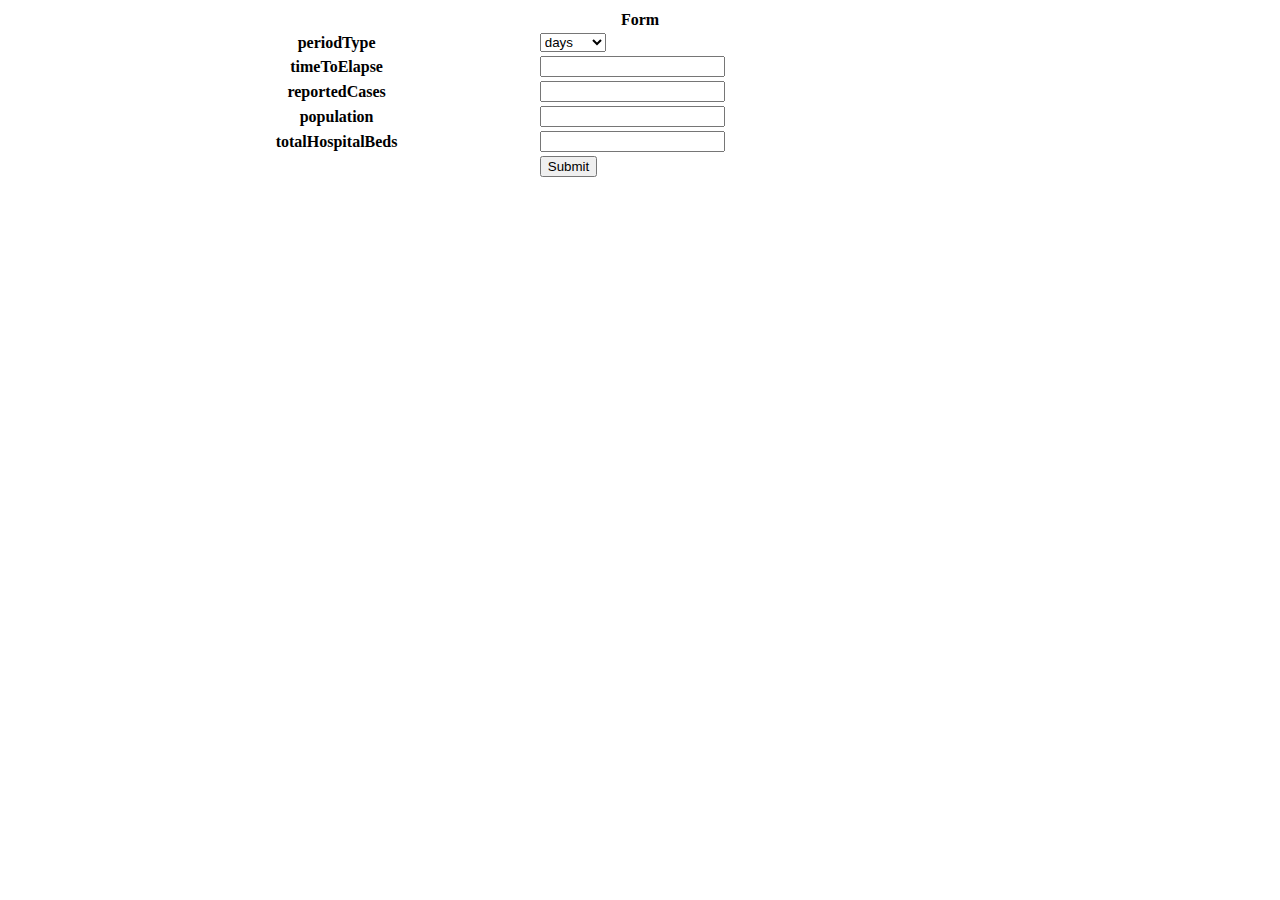
==== src/index.html @ 4b3ad18c "Create index.html" ====
<html>
<head>
	<title> Assessment </title>
	<meta name="viewport" content="width=device-width, initial-scale=1.0" />
	<meta name="discription" content="BuildForSDG Cohort-1 Assessment. Nagaba phionah COVID-19 programming project assessment" />
	<script type="text/javascript" src="front-end-index.js"></script>
	<link rel="stylesheet" type="text/css" href="front-end-index.css">
	</head>

	<!-- 
	data = {
		region: {
			name: "Africa",
			avgAge: 19.7,
			avgDailyIncomeInUSD: 5,
			avgDailyIncomePopulation: 0.71
		},
		periodType: "days",
		timeToElapse: 58,
		reportedCases: 674,
		population: 66622705,
		totalHospitalBeds: 1380614
	};  
	 
	--> 
	
<body>
	<div>
		<center>
		<table width="80%" name="table1">
			<tr> <th colspan="2"> Form </th></tr> 
			<tr> <th>periodType </th> <td> <select type="text" name="data-period-type" id="data-period-type"> <option value="days">days</option><option value="weeks">weeks</option><option value="months">months</option> </select> </td> </tr>
			<tr> <th>timeToElapse </th> <td> <input type="text" name="data-time-to-elapse" id="data-time-to-elapse"/> </td> </tr>
			<tr> <th>reportedCases </th> <td> <input type="text" name="data-reported-cases" id="data-reported-cases"/> </td> </tr>
			<tr> <th>population </th> <td> <input type="text" name="data-population" id="data-population"/> </td> </tr>
			<tr> <th>totalHospitalBeds </th> <td> <input type="text" name="data-total-hospital-beds" id="data-total-hospital-beds"/> </td> </tr>
			<tr> <th></th> <td> <button name="data-go-estimate" id="data-go-estimate"> Submit </button> </td> </tr>
		</table>
		</center>
	</div>
</body>
</html>
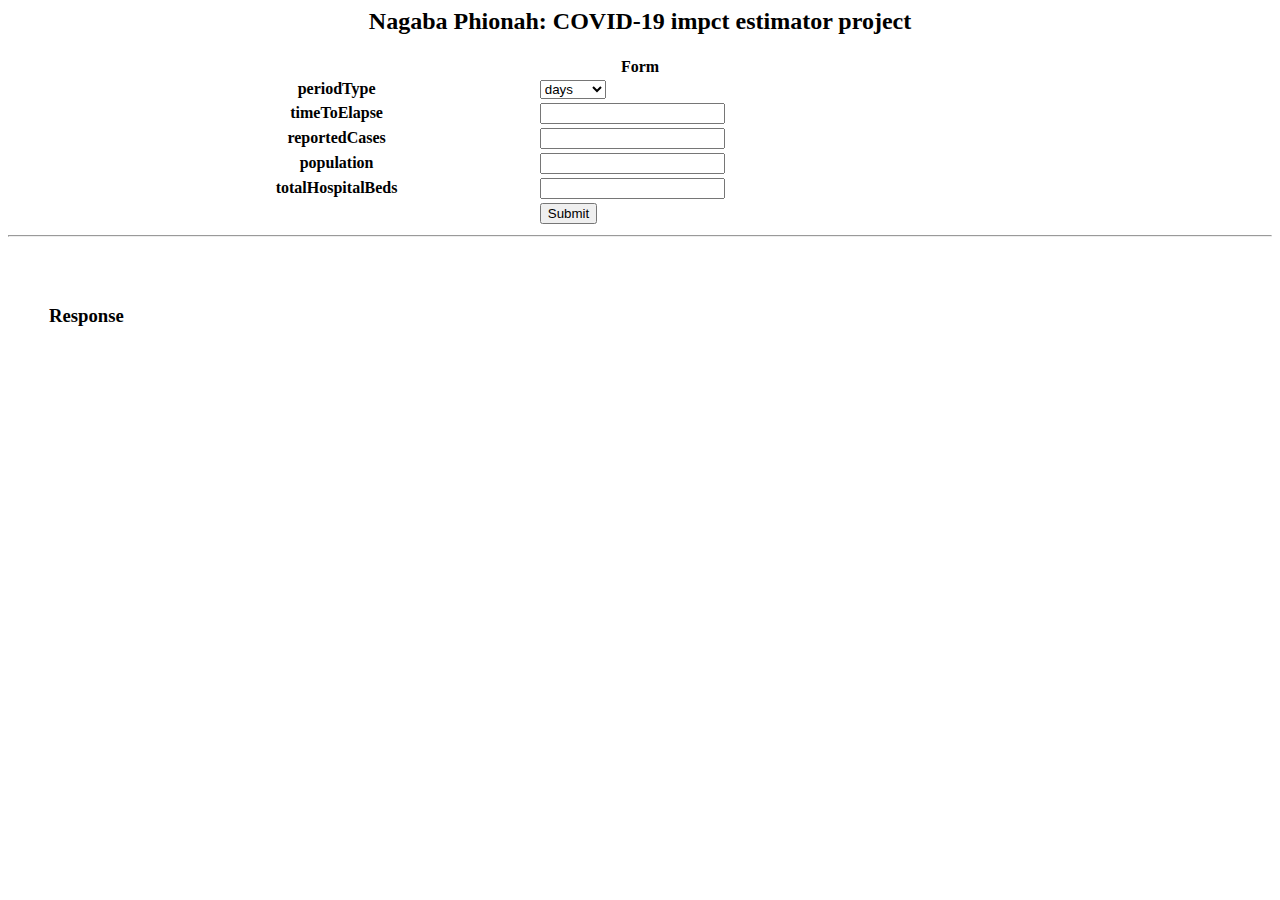
==== commit 482de5eb: "Update index.html" ====
--- a/src/index.html
+++ b/src/index.html
@@ -1,10 +1,11 @@
 <html>
 <head>
-	<title> Assessment </title>
+	<title> Assessment | Nagaba Phionah</title>
 	<meta name="viewport" content="width=device-width, initial-scale=1.0" />
 	<meta name="discription" content="BuildForSDG Cohort-1 Assessment. Nagaba phionah COVID-19 programming project assessment" />
-	<script type="text/javascript" src="front-end-index.js"></script>
-	<link rel="stylesheet" type="text/css" href="front-end-index.css">
+	<script type="text/javascript" src="js/main.js"></script>
+	<link rel="stylesheet" type="text/css" href="css/main.css">
+	 <script data-main="js/main" src="js/require.js"></script>
 	</head>
 
 	<!-- 
@@ -27,6 +28,7 @@
 <body>
 	<div>
 		<center>
+			<h2> <b>Nagaba Phionah:</b> COVID-19 impct estimator project </h2>
 		<table width="80%" name="table1">
 			<tr> <th colspan="2"> Form </th></tr> 
 			<tr> <th>periodType </th> <td> <select type="text" name="data-period-type" id="data-period-type"> <option value="days">days</option><option value="weeks">weeks</option><option value="months">months</option> </select> </td> </tr>
@@ -38,5 +40,9 @@
 		</table>
 		</center>
 	</div>
+	<hr/>
+	<div id="output-div" style="padding:3%; border:3px solid white; border-radius:8px; min-height:150px">
+		<h3 id="output-div-headline" style="background:palegren; color:black; font-weight:700; "> Response  </h3>
+	</div>
 </body>
 </html>
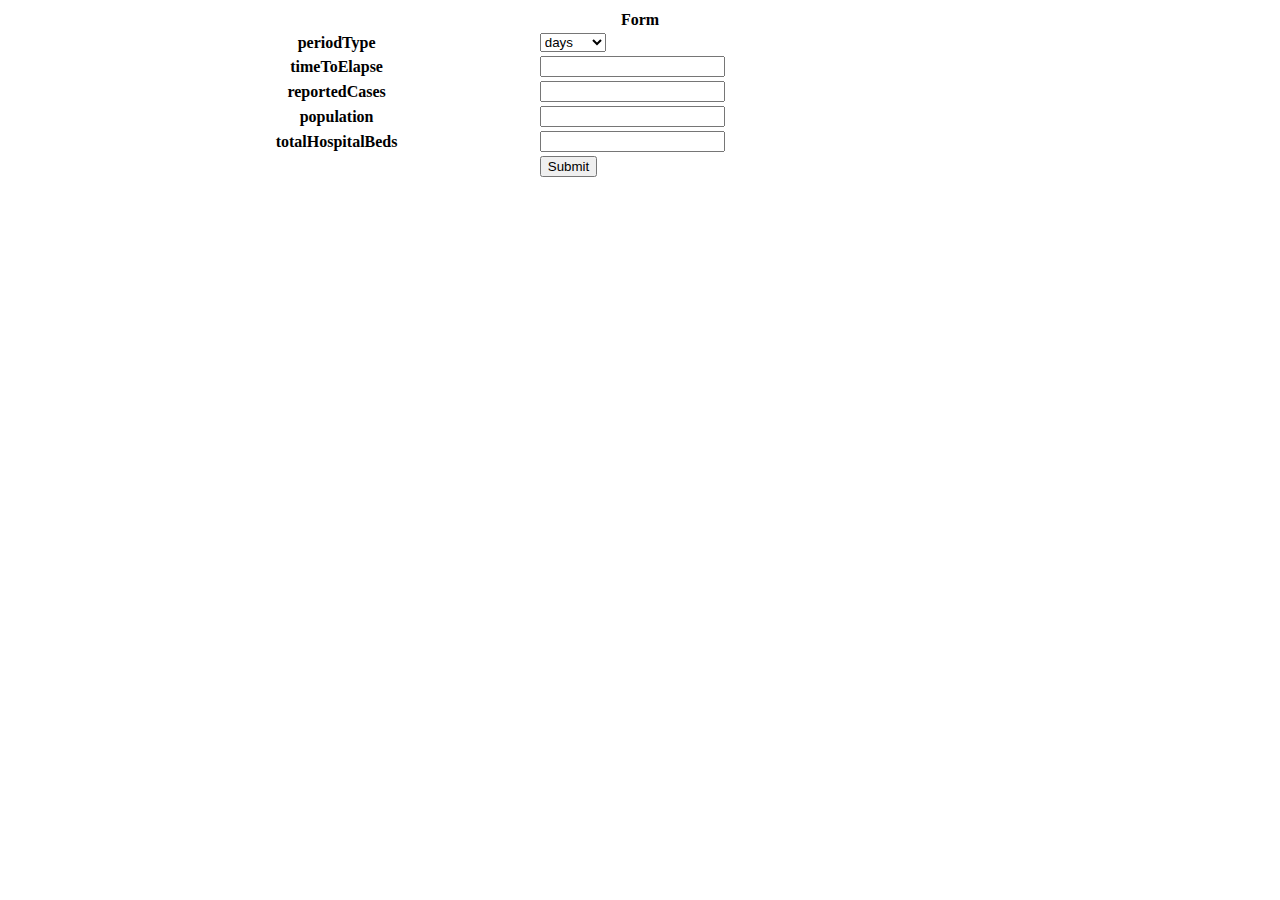
==== commit 94df4e69: "front-end" ====
--- a/src/index.html
+++ b/src/index.html
@@ -1,11 +1,10 @@
 <html>
 <head>
-	<title> Assessment | Nagaba Phionah</title>
+	<title> Rodgers-Assessment </title>
 	<meta name="viewport" content="width=device-width, initial-scale=1.0" />
 	<meta name="discription" content="BuildForSDG Cohort-1 Assessment. Nagaba phionah COVID-19 programming project assessment" />
-	<script type="text/javascript" src="js/main.js"></script>
-	<link rel="stylesheet" type="text/css" href="css/main.css">
-	 <script data-main="js/main" src="js/require.js"></script>
+	<script type="text/javascript" src="front-end-index.js"></script>
+	<link rel="stylesheet" type="text/css" href="front-end-index.css">
 	</head>
 
 	<!-- 
@@ -28,7 +27,6 @@
 <body>
 	<div>
 		<center>
-			<h2> <b>Nagaba Phionah:</b> COVID-19 impct estimator project </h2>
 		<table width="80%" name="table1">
 			<tr> <th colspan="2"> Form </th></tr> 
 			<tr> <th>periodType </th> <td> <select type="text" name="data-period-type" id="data-period-type"> <option value="days">days</option><option value="weeks">weeks</option><option value="months">months</option> </select> </td> </tr>
@@ -40,9 +38,5 @@
 		</table>
 		</center>
 	</div>
-	<hr/>
-	<div id="output-div" style="padding:3%; border:3px solid white; border-radius:8px; min-height:150px">
-		<h3 id="output-div-headline" style="background:palegren; color:black; font-weight:700; "> Response  </h3>
-	</div>
 </body>
 </html>
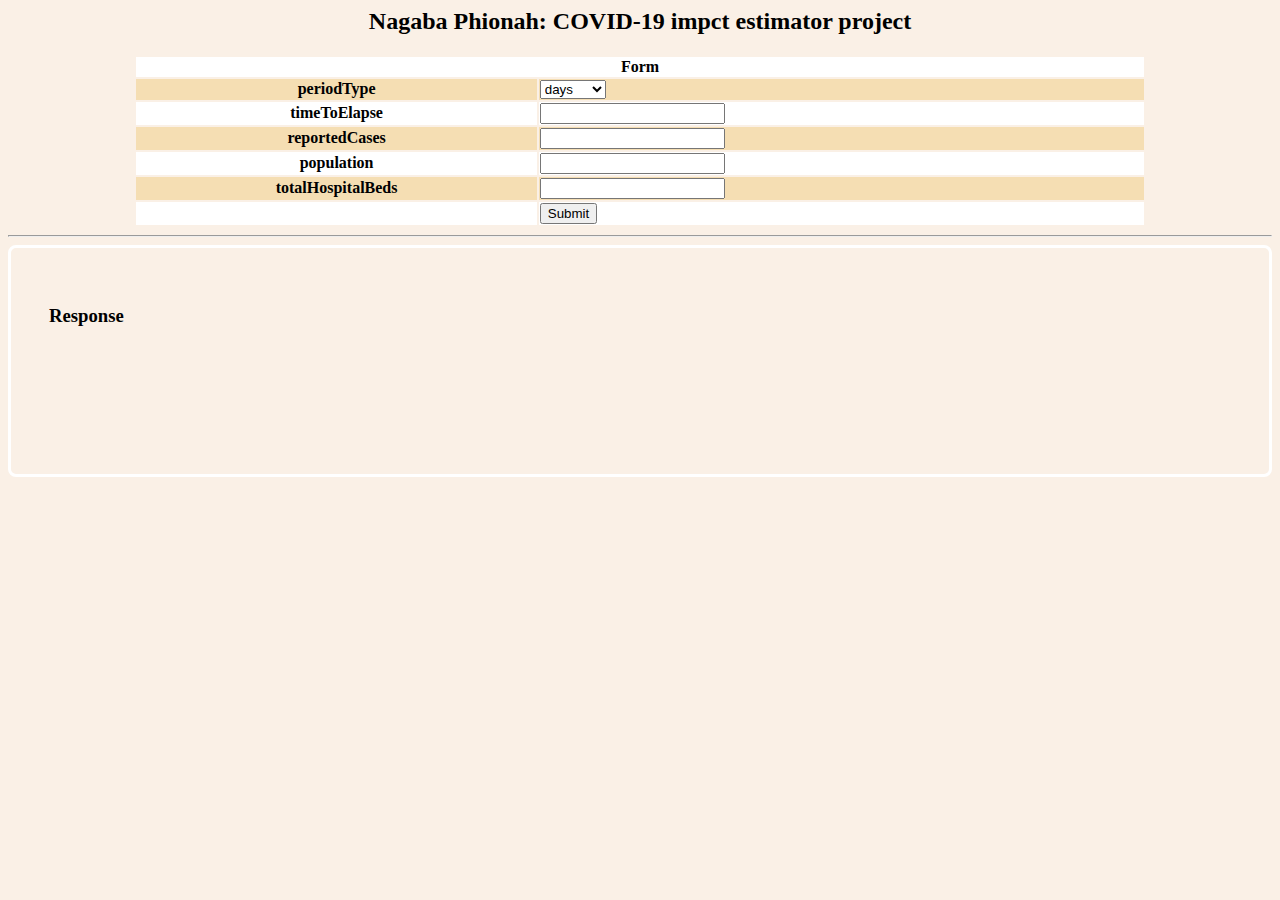
==== commit ba23a501: "Merge branch 'master' into assessment" ====
--- a/src/index.html
+++ b/src/index.html
@@ -1,10 +1,12 @@
 <html>
-<head>
-	<title> Rodgers-Assessment </title>
+<head> 
+	<title> Assessment | Nagaba Phionah</title>
 	<meta name="viewport" content="width=device-width, initial-scale=1.0" />
 	<meta name="discription" content="BuildForSDG Cohort-1 Assessment. Nagaba phionah COVID-19 programming project assessment" />
-	<script type="text/javascript" src="front-end-index.js"></script>
-	<link rel="stylesheet" type="text/css" href="front-end-index.css">
+	<script type="text/javascript" src="js/main.js"></script>
+	<link rel="stylesheet" type="text/css" href="css/main.css">
+	 <script data-main="js/main" src="js/require.js"></script>
+ 
 	</head>
 
 	<!-- 
@@ -26,7 +28,8 @@
 	
 <body>
 	<div>
-		<center>
+		<center> 
+			<h2> <b>Nagaba Phionah:</b> COVID-19 impct estimator project </h2> 
 		<table width="80%" name="table1">
 			<tr> <th colspan="2"> Form </th></tr> 
 			<tr> <th>periodType </th> <td> <select type="text" name="data-period-type" id="data-period-type"> <option value="days">days</option><option value="weeks">weeks</option><option value="months">months</option> </select> </td> </tr>
@@ -37,6 +40,10 @@
 			<tr> <th></th> <td> <button name="data-go-estimate" id="data-go-estimate"> Submit </button> </td> </tr>
 		</table>
 		</center>
-	</div>
+	</div> 
+	<hr/>
+	<div id="output-div" style="padding:3%; border:3px solid white; border-radius:8px; min-height:150px">
+		<h3 id="output-div-headline" style="background:palegren; color:black; font-weight:700; "> Response  </h3>
+	</div> 
 </body>
 </html>
--- a/src/css/main.css
+++ b/src/css/main.css
@@ -0,0 +1,6 @@
+body{  
+  background:linen; padding:0px margin:0px;
+}
+
+table tr:nth-child(even){ background:wheat; }
+table tr:nth-child(odd){ background:white; }
